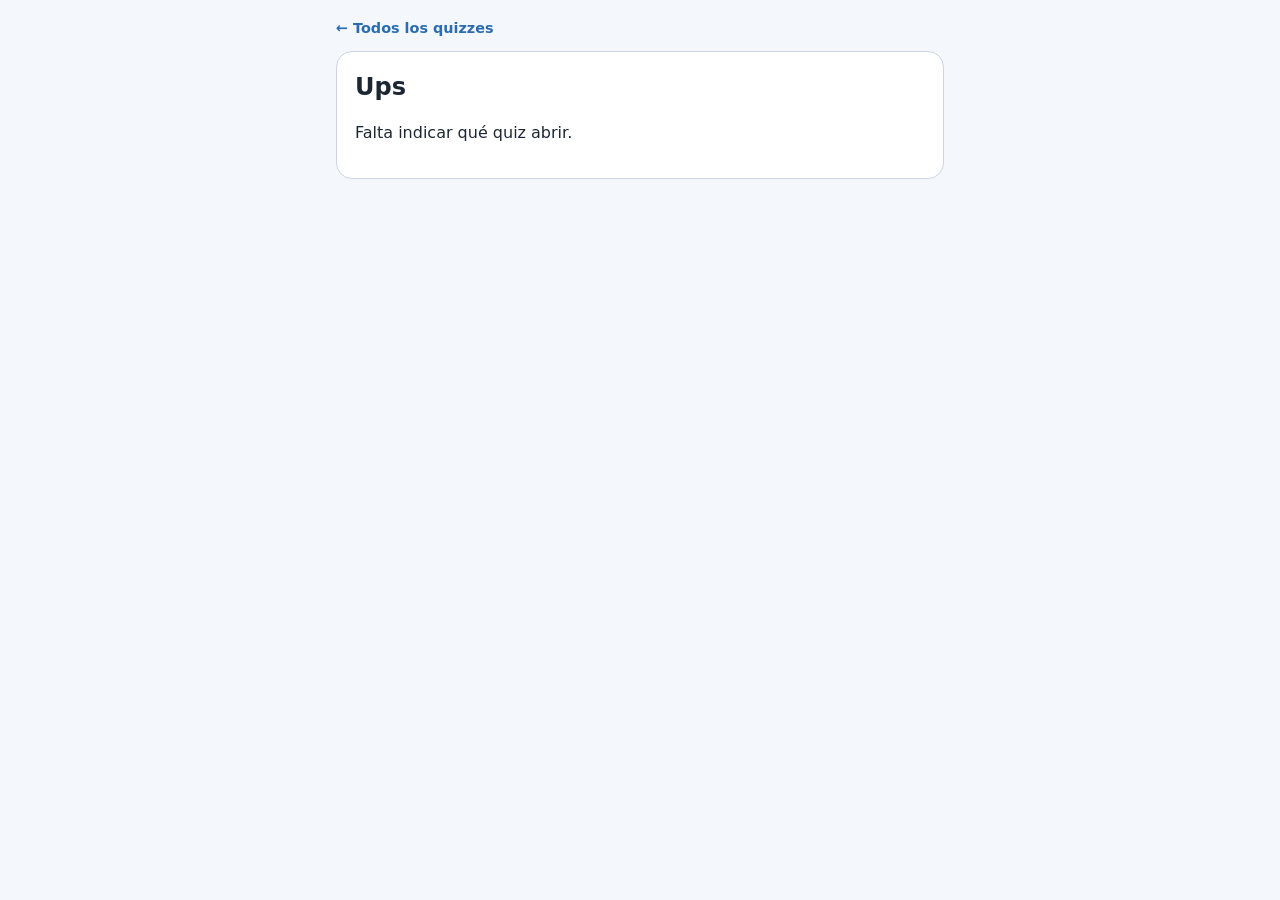
==== quiz.html @ d6e2f88b "Optimizar quiz para repaso: atajos de teclado, progreso guardado y accesibilidad Agrega atajos de te" ====
<!DOCTYPE html>
<html lang="es-AR">
<head>
<meta charset="utf-8">
<meta name="viewport" content="width=device-width, initial-scale=1, viewport-fit=cover">
<meta name="theme-color" content="#f4f7fb" media="(prefers-color-scheme: light)">
<meta name="theme-color" content="#10161d" media="(prefers-color-scheme: dark)">
<link rel="icon" type="image/svg+xml" href="favicon.svg">
<link rel="stylesheet" href="style.css?v=2">
<title>Quiz</title>
</head>
<body>
<div id="app"></div>
<script src="quiz.js?v=2"></script>
</body>
</html>
---- style.css ----
:root{
  box-sizing:border-box;
  padding-top:env(safe-area-inset-top,0px);
  padding-bottom:env(safe-area-inset-bottom,0px);
  --bg:#f4f7fb;--card:#ffffff;--text:#1d2733;--muted:#5d6b7a;--accent:#2b6cb0;--accent-soft:#e3eefb;
  --ok:#1a7f45;--ok-soft:#e0f4e8;--bad:#b83227;--bad-soft:#fbe5e2;--grid:#d9e0ea;--border:#cbd5e1;
  --blue:#1e6fd9;--green:#1f9d55;--hl:#e08a00;
}
@media (prefers-color-scheme: dark){
  :root:not([data-theme="light"]){
    --bg:#10161d;--card:#1a232d;--text:#e8edf3;--muted:#9aa8b8;--accent:#6aa9ee;--accent-soft:#1e3350;
    --ok:#5fd18c;--ok-soft:#173a29;--bad:#ff8a7d;--bad-soft:#40201d;--grid:#2e3b4a;--border:#3a4756;
    --blue:#5aa2ff;--green:#4fd389;--hl:#ffb347;
  }
}
:root[data-theme="dark"]{
  --bg:#10161d;--card:#1a232d;--text:#e8edf3;--muted:#9aa8b8;--accent:#6aa9ee;--accent-soft:#1e3350;
  --ok:#5fd18c;--ok-soft:#173a29;--bad:#ff8a7d;--bad-soft:#40201d;--grid:#2e3b4a;--border:#3a4756;
  --blue:#5aa2ff;--green:#4fd389;--hl:#ffb347;
}
html{scroll-padding-top:env(safe-area-inset-top,0px)}
*{box-sizing:border-box}
body{margin:0;background:var(--bg);color:var(--text);font-family:system-ui,-apple-system,"Segoe UI",Roboto,"Helvetica Neue",Arial,sans-serif;line-height:1.45;-webkit-text-size-adjust:100%}
#app{max-width:640px;margin:0 auto;padding:18px 16px 40px}
h1{font-size:1.5rem;margin:0 0 6px}
.card{background:var(--card);border:1px solid var(--border);border-radius:16px;padding:18px}
.prog{height:8px;background:var(--grid);border-radius:99px;overflow:hidden;margin-bottom:10px}
.prog>div{height:100%;background:var(--accent);border-radius:99px;transition:width .3s}
.meta{display:flex;justify-content:space-between;align-items:center;gap:8px;font-size:.85rem;color:var(--muted);margin-bottom:10px}
.chip{background:var(--accent-soft);color:var(--accent);padding:3px 10px;border-radius:99px;font-weight:600;font-size:.78rem}
.q{font-size:1.12rem;font-weight:600;margin:0 0 12px}
.gr{width:100%;height:auto;display:block;max-width:420px;margin:4px auto 12px;background:var(--card)}
.gr .gl{stroke:var(--grid);stroke-width:1}
.gr .ax{stroke:var(--text);stroke-width:1.6}
.gr .ln{stroke:var(--accent);stroke-width:2.6;fill:none;stroke-linejoin:round;stroke-linecap:round}
.gr .tk{fill:var(--muted);font-size:10.5px}
.gr .tt{fill:var(--text);font-size:11.5px;font-weight:600}
.gr .dt{fill:var(--accent)}
.gr .op{fill:var(--card);stroke:var(--accent);stroke-width:2.4}
.gr .ring{fill:none;stroke:var(--hl);stroke-width:2.6}
.gr .gd{stroke:var(--hl);stroke-width:1.6;stroke-dasharray:4 4}
.gr .bd{stroke:var(--blue);stroke-width:7;stroke-linecap:butt;opacity:.85}
.gr .bi{stroke:var(--green);stroke-width:7;stroke-linecap:butt;opacity:.85}
.lg{font-size:.82rem;color:var(--muted);text-align:center;margin:-4px 0 10px}
.sw{display:inline-block;width:18px;height:7px;border-radius:2px;vertical-align:middle;margin:0 4px 0 8px}
.opt{display:flex;gap:12px;align-items:flex-start;width:100%;min-height:52px;text-align:left;font:inherit;color:inherit;background:var(--card);border:2px solid var(--border);border-radius:12px;padding:12px 14px;margin:0 0 10px;cursor:pointer}
.opt:hover{border-color:var(--accent)}
.opt .let{flex:0 0 auto;width:26px;height:26px;border-radius:50%;background:var(--accent-soft);color:var(--accent);font-weight:700;display:flex;align-items:center;justify-content:center;font-size:.85rem}
.opt.ok{border-color:var(--ok);background:var(--ok-soft)}
.opt.bad{border-color:var(--bad);background:var(--bad-soft)}
.opt.dim{opacity:.55}
.opt[disabled]{cursor:default}
.opt:focus-visible,.btn:focus-visible{outline:3px solid var(--accent);outline-offset:2px}
#card:focus{outline:none}
@media (prefers-reduced-motion: no-preference){
  .opt.ok{animation:pop .3s ease}
  .opt.bad{animation:shake .3s ease}
  .score{animation:pop .4s ease}
}
@keyframes pop{0%{transform:scale(1)}50%{transform:scale(1.05)}100%{transform:scale(1)}}
@keyframes shake{0%,100%{transform:translateX(0)}25%{transform:translateX(-4px)}75%{transform:translateX(4px)}}
.fb{border-radius:12px;padding:12px 14px;margin:4px 0 12px;font-size:.96rem}
.fb.good{background:var(--ok-soft);border:1px solid var(--ok)}
.fb.wrong{background:var(--bad-soft);border:1px solid var(--bad)}
.btn{font:inherit;font-weight:700;color:#fff;background:var(--accent);border:0;border-radius:12px;padding:13px 20px;min-height:48px;cursor:pointer;width:100%}
:root[data-theme="dark"] .btn{color:#0b1520}
@media (prefers-color-scheme: dark){:root:not([data-theme="light"]) .btn{color:#0b1520}}
.btn.sec{background:transparent;color:var(--accent);border:2px solid var(--accent);margin-top:10px}
.score{font-size:2.6rem;font-weight:800;color:var(--accent);margin:4px 0}
.better{font-size:.92rem;color:var(--ok);font-weight:600;margin:2px 0 8px}
.row{display:flex;align-items:center;gap:10px;margin:10px 0}
.row .nm{flex:1 1 auto;font-size:.92rem}
.row .bar{flex:0 0 38%;height:10px;background:var(--grid);border-radius:99px;overflow:hidden}
.row .bar>div{height:100%;background:var(--ok)}
.row .n{flex:0 0 auto;font-weight:700;font-size:.9rem;min-width:36px;text-align:right}
.tip{font-size:.9rem;color:var(--muted);margin:2px 0 8px}
ul.ideas{padding-left:20px;margin:8px 0 14px}
a{color:var(--accent)}
.top{display:flex;justify-content:space-between;align-items:center;margin-bottom:12px;font-size:.9rem}
.top a{text-decoration:none;font-weight:600}
.item{display:block;text-decoration:none;color:inherit;background:var(--card);border:1px solid var(--border);border-radius:14px;padding:14px 16px;margin:0 0 12px}
.item:hover{border-color:var(--accent)}
.item .ti{font-weight:700;font-size:1.05rem}
.item .ti .chip{margin-left:6px;vertical-align:middle}
.item .fe{font-size:.8rem;color:var(--muted)}
.item .de{font-size:.92rem;color:var(--muted);margin-top:2px}
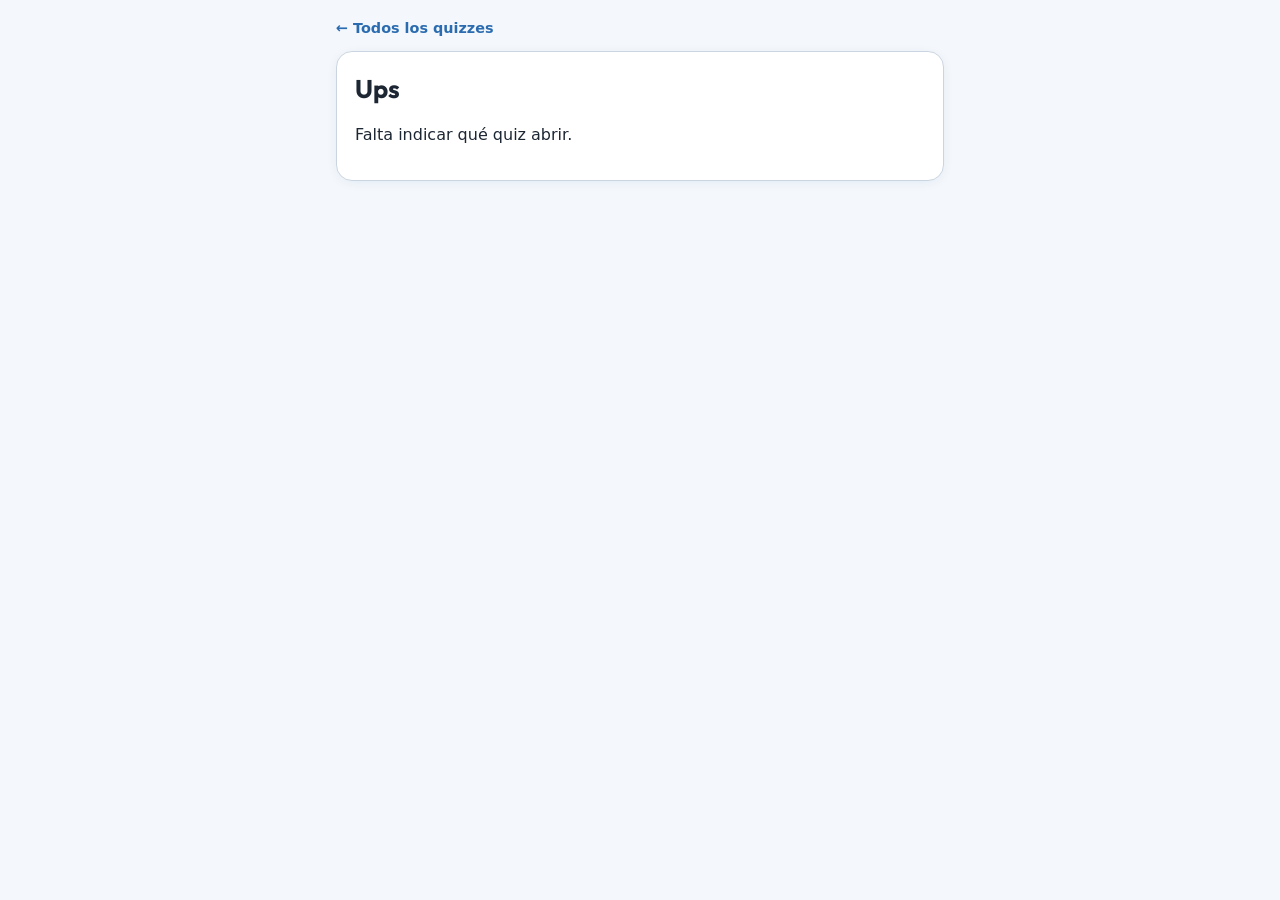
==== commit 7278ebb0: "Rediseñar la interfaz: tipografía, color por tema y anillo de puntaje Suma la fuente Outfit para tít" ====
--- a/quiz.html
+++ b/quiz.html
@@ -6,11 +6,14 @@
 <meta name="theme-color" content="#f4f7fb" media="(prefers-color-scheme: light)">
 <meta name="theme-color" content="#10161d" media="(prefers-color-scheme: dark)">
 <link rel="icon" type="image/svg+xml" href="favicon.svg">
-<link rel="stylesheet" href="style.css?v=2">
+<link rel="preconnect" href="https://fonts.googleapis.com">
+<link rel="preconnect" href="https://fonts.gstatic.com" crossorigin>
+<link href="https://fonts.googleapis.com/css2?family=Outfit:wght@500;700;800&display=swap" rel="stylesheet">
+<link rel="stylesheet" href="style.css?v=3">
 <title>Quiz</title>
 </head>
 <body>
 <div id="app"></div>
-<script src="quiz.js?v=2"></script>
+<script src="quiz.js?v=3"></script>
 </body>
 </html>
--- a/style.css
+++ b/style.css
@@ -2,32 +2,45 @@
   box-sizing:border-box;
   padding-top:env(safe-area-inset-top,0px);
   padding-bottom:env(safe-area-inset-bottom,0px);
-  --bg:#f4f7fb;--card:#ffffff;--text:#1d2733;--muted:#5d6b7a;--accent:#2b6cb0;--accent-soft:#e3eefb;
+  --font-display:"Outfit",system-ui,sans-serif;
+  --bg:#f4f7fb;--card:#ffffff;--text:#1d2733;--muted:#5d6b7a;--accent:#2b6cb0;--accent-soft:#e3eefb;--accent2:#7c3aed;
   --ok:#1a7f45;--ok-soft:#e0f4e8;--bad:#b83227;--bad-soft:#fbe5e2;--grid:#d9e0ea;--border:#cbd5e1;
-  --blue:#1e6fd9;--green:#1f9d55;--hl:#e08a00;
+  --blue:#1e6fd9;--green:#1f9d55;--hl:#e08a00;--shadow:rgba(43,108,176,.22);
+  --tag1:#7c3aed;--tag1-soft:#ede9fe;--tag2:#0d9488;--tag2-soft:#ccfbf1;--tag3:#b45309;--tag3-soft:#fef3c7;--tag4:#db2777;--tag4-soft:#fce7f3;
 }
 @media (prefers-color-scheme: dark){
   :root:not([data-theme="light"]){
-    --bg:#10161d;--card:#1a232d;--text:#e8edf3;--muted:#9aa8b8;--accent:#6aa9ee;--accent-soft:#1e3350;
+    --bg:#10161d;--card:#1a232d;--text:#e8edf3;--muted:#9aa8b8;--accent:#6aa9ee;--accent-soft:#1e3350;--accent2:#a78bfa;
     --ok:#5fd18c;--ok-soft:#173a29;--bad:#ff8a7d;--bad-soft:#40201d;--grid:#2e3b4a;--border:#3a4756;
-    --blue:#5aa2ff;--green:#4fd389;--hl:#ffb347;
+    --blue:#5aa2ff;--green:#4fd389;--hl:#ffb347;--shadow:rgba(0,0,0,.45);
+    --tag1:#a78bfa;--tag1-soft:#2e2350;--tag2:#2dd4bf;--tag2-soft:#0f3b37;--tag3:#fbbf24;--tag3-soft:#453210;--tag4:#f472b6;--tag4-soft:#4a1530;
   }
 }
 :root[data-theme="dark"]{
-  --bg:#10161d;--card:#1a232d;--text:#e8edf3;--muted:#9aa8b8;--accent:#6aa9ee;--accent-soft:#1e3350;
+  --bg:#10161d;--card:#1a232d;--text:#e8edf3;--muted:#9aa8b8;--accent:#6aa9ee;--accent-soft:#1e3350;--accent2:#a78bfa;
   --ok:#5fd18c;--ok-soft:#173a29;--bad:#ff8a7d;--bad-soft:#40201d;--grid:#2e3b4a;--border:#3a4756;
-  --blue:#5aa2ff;--green:#4fd389;--hl:#ffb347;
+  --blue:#5aa2ff;--green:#4fd389;--hl:#ffb347;--shadow:rgba(0,0,0,.45);
+  --tag1:#a78bfa;--tag1-soft:#2e2350;--tag2:#2dd4bf;--tag2-soft:#0f3b37;--tag3:#fbbf24;--tag3-soft:#453210;--tag4:#f472b6;--tag4-soft:#4a1530;
 }
 html{scroll-padding-top:env(safe-area-inset-top,0px)}
 *{box-sizing:border-box}
 body{margin:0;background:var(--bg);color:var(--text);font-family:system-ui,-apple-system,"Segoe UI",Roboto,"Helvetica Neue",Arial,sans-serif;line-height:1.45;-webkit-text-size-adjust:100%}
 #app{max-width:640px;margin:0 auto;padding:18px 16px 40px}
-h1{font-size:1.5rem;margin:0 0 6px}
-.card{background:var(--card);border:1px solid var(--border);border-radius:16px;padding:18px}
+h1{font-family:var(--font-display);font-size:1.6rem;font-weight:700;margin:0 0 6px}
+.card{background:var(--card);border:1px solid var(--border);border-radius:16px;padding:18px;box-shadow:0 2px 14px -6px var(--shadow)}
 .prog{height:8px;background:var(--grid);border-radius:99px;overflow:hidden;margin-bottom:10px}
-.prog>div{height:100%;background:var(--accent);border-radius:99px;transition:width .3s}
+.prog>div{height:100%;background:linear-gradient(90deg,var(--accent),var(--accent2));border-radius:99px;transition:width .3s}
 .meta{display:flex;justify-content:space-between;align-items:center;gap:8px;font-size:.85rem;color:var(--muted);margin-bottom:10px}
-.chip{background:var(--accent-soft);color:var(--accent);padding:3px 10px;border-radius:99px;font-weight:600;font-size:.78rem}
+.chip{font-family:var(--font-display);background:var(--accent-soft);color:var(--accent);padding:3px 10px;border-radius:99px;font-weight:600;font-size:.78rem}
+.chip.t1{background:var(--tag1-soft);color:var(--tag1)}
+.chip.t2{background:var(--tag2-soft);color:var(--tag2)}
+.chip.t3{background:var(--tag3-soft);color:var(--tag3)}
+.chip.t4{background:var(--tag4-soft);color:var(--tag4)}
+.dot{width:10px;height:10px;border-radius:50%;flex:0 0 auto;background:var(--accent)}
+.dot.t1{background:var(--tag1)}
+.dot.t2{background:var(--tag2)}
+.dot.t3{background:var(--tag3)}
+.dot.t4{background:var(--tag4)}
 .q{font-size:1.12rem;font-weight:600;margin:0 0 12px}
 .gr{width:100%;height:auto;display:block;max-width:420px;margin:4px auto 12px;background:var(--card)}
 .gr .gl{stroke:var(--grid);stroke-width:1}
@@ -59,17 +72,26 @@
 }
 @keyframes pop{0%{transform:scale(1)}50%{transform:scale(1.05)}100%{transform:scale(1)}}
 @keyframes shake{0%,100%{transform:translateX(0)}25%{transform:translateX(-4px)}75%{transform:translateX(4px)}}
-.fb{border-radius:12px;padding:12px 14px;margin:4px 0 12px;font-size:.96rem}
+.fb{display:flex;gap:10px;align-items:flex-start;border-radius:12px;padding:12px 14px;margin:4px 0 12px;font-size:.96rem}
 .fb.good{background:var(--ok-soft);border:1px solid var(--ok)}
 .fb.wrong{background:var(--bad-soft);border:1px solid var(--bad)}
-.btn{font:inherit;font-weight:700;color:#fff;background:var(--accent);border:0;border-radius:12px;padding:13px 20px;min-height:48px;cursor:pointer;width:100%}
+.fi{flex:0 0 auto;width:22px;height:22px;margin-top:2px}
+.fi.good{fill:var(--ok)}
+.fi.wrong{fill:var(--bad)}
+.btn{font:inherit;font-family:var(--font-display);font-weight:700;color:#fff;background:linear-gradient(135deg,var(--accent),var(--accent2));border:0;border-radius:12px;padding:13px 20px;min-height:48px;cursor:pointer;width:100%;box-shadow:0 6px 16px -6px var(--shadow);transition:transform .15s ease}
+.btn:active{transform:scale(.97)}
 :root[data-theme="dark"] .btn{color:#0b1520}
 @media (prefers-color-scheme: dark){:root:not([data-theme="light"]) .btn{color:#0b1520}}
-.btn.sec{background:transparent;color:var(--accent);border:2px solid var(--accent);margin-top:10px}
-.score{font-size:2.6rem;font-weight:800;color:var(--accent);margin:4px 0}
+.btn.sec{background:transparent;color:var(--accent);border:2px solid var(--accent);margin-top:10px;box-shadow:none}
+.ring-sc{width:150px;height:150px;display:block;margin:4px auto}
+.ring-bg{fill:none;stroke:var(--grid);stroke-width:12}
+.ring-fg{fill:none;stroke:var(--accent);stroke-width:12;stroke-linecap:round;transform-origin:65px 65px;transform:rotate(-90deg)}
+@media (prefers-reduced-motion: no-preference){.ring-fg{transition:stroke-dashoffset .7s ease}}
+.ring-n{fill:var(--text);font-family:var(--font-display);font-size:26px;font-weight:800}
+.ring-l{fill:var(--muted);font-size:11px}
 .better{font-size:.92rem;color:var(--ok);font-weight:600;margin:2px 0 8px}
 .row{display:flex;align-items:center;gap:10px;margin:10px 0}
-.row .nm{flex:1 1 auto;font-size:.92rem}
+.row .nm{flex:1 1 auto;font-size:.92rem;display:flex;align-items:center;gap:8px}
 .row .bar{flex:0 0 38%;height:10px;background:var(--grid);border-radius:99px;overflow:hidden}
 .row .bar>div{height:100%;background:var(--ok)}
 .row .n{flex:0 0 auto;font-weight:700;font-size:.9rem;min-width:36px;text-align:right}
@@ -78,9 +100,9 @@
 a{color:var(--accent)}
 .top{display:flex;justify-content:space-between;align-items:center;margin-bottom:12px;font-size:.9rem}
 .top a{text-decoration:none;font-weight:600}
-.item{display:block;text-decoration:none;color:inherit;background:var(--card);border:1px solid var(--border);border-radius:14px;padding:14px 16px;margin:0 0 12px}
-.item:hover{border-color:var(--accent)}
-.item .ti{font-weight:700;font-size:1.05rem}
+.item{display:block;text-decoration:none;color:inherit;background:var(--card);border:1px solid var(--border);border-radius:14px;padding:14px 16px;margin:0 0 12px;box-shadow:0 2px 14px -6px var(--shadow);transition:transform .15s ease}
+.item:hover{border-color:var(--accent);transform:translateY(-2px)}
+.item .ti{font-family:var(--font-display);font-weight:700;font-size:1.08rem}
 .item .ti .chip{margin-left:6px;vertical-align:middle}
 .item .fe{font-size:.8rem;color:var(--muted)}
 .item .de{font-size:.92rem;color:var(--muted);margin-top:2px}
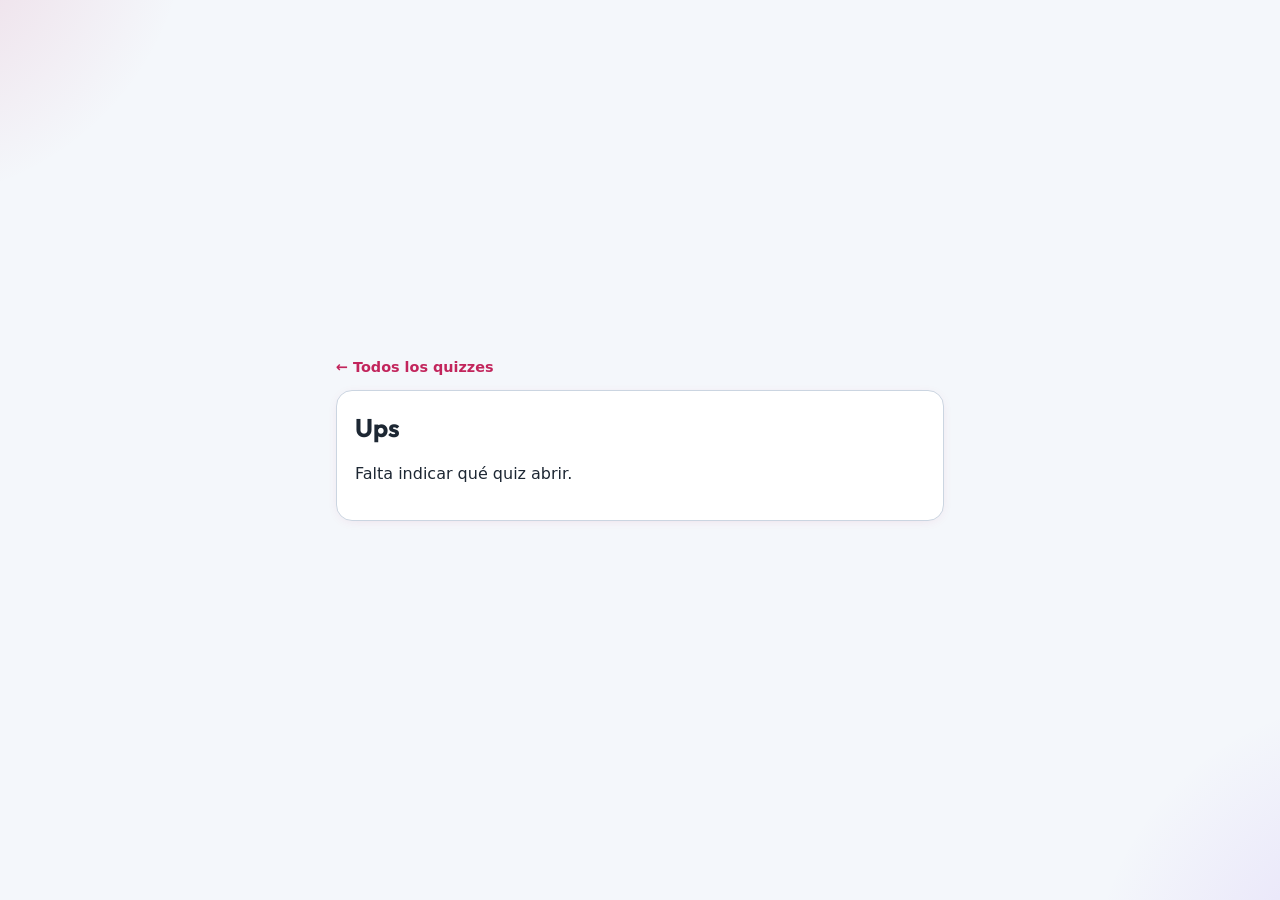
==== commit 0621b790: "Paleta más vibrante, letras de opciones a color, confetti y centrado vertical Reemplaza el celeste c" ====
--- a/quiz.html
+++ b/quiz.html
@@ -9,11 +9,11 @@
 <link rel="preconnect" href="https://fonts.googleapis.com">
 <link rel="preconnect" href="https://fonts.gstatic.com" crossorigin>
 <link href="https://fonts.googleapis.com/css2?family=Outfit:wght@500;700;800&display=swap" rel="stylesheet">
-<link rel="stylesheet" href="style.css?v=3">
+<link rel="stylesheet" href="style.css?v=4">
 <title>Quiz</title>
 </head>
 <body>
 <div id="app"></div>
-<script src="quiz.js?v=3"></script>
+<script src="quiz.js?v=4"></script>
 </body>
 </html>
--- a/style.css
+++ b/style.css
@@ -3,29 +3,38 @@
   padding-top:env(safe-area-inset-top,0px);
   padding-bottom:env(safe-area-inset-bottom,0px);
   --font-display:"Outfit",system-ui,sans-serif;
-  --bg:#f4f7fb;--card:#ffffff;--text:#1d2733;--muted:#5d6b7a;--accent:#2b6cb0;--accent-soft:#e3eefb;--accent2:#7c3aed;
+  --bg:#f4f7fb;--card:#ffffff;--text:#1d2733;--muted:#5d6b7a;--accent:#c2255c;--accent-soft:#fde3ef;--accent2:#7c3aed;
   --ok:#1a7f45;--ok-soft:#e0f4e8;--bad:#b83227;--bad-soft:#fbe5e2;--grid:#d9e0ea;--border:#cbd5e1;
-  --blue:#1e6fd9;--green:#1f9d55;--hl:#e08a00;--shadow:rgba(43,108,176,.22);
-  --tag1:#7c3aed;--tag1-soft:#ede9fe;--tag2:#0d9488;--tag2-soft:#ccfbf1;--tag3:#b45309;--tag3-soft:#fef3c7;--tag4:#db2777;--tag4-soft:#fce7f3;
+  --blue:#1e6fd9;--green:#1f9d55;--hl:#e08a00;--shadow:rgba(194,37,92,.2);
+  --blob1:rgba(194,37,92,.16);--blob2:rgba(124,58,237,.14);
+  --tag1:#7c3aed;--tag1-soft:#ede9fe;--tag2:#0d9488;--tag2-soft:#ccfbf1;--tag3:#c2410c;--tag3-soft:#ffedd5;--tag4:#2b6cb0;--tag4-soft:#e3eefb;
 }
 @media (prefers-color-scheme: dark){
   :root:not([data-theme="light"]){
-    --bg:#10161d;--card:#1a232d;--text:#e8edf3;--muted:#9aa8b8;--accent:#6aa9ee;--accent-soft:#1e3350;--accent2:#a78bfa;
+    --bg:#10161d;--card:#1a232d;--text:#e8edf3;--muted:#9aa8b8;--accent:#ff8fc7;--accent-soft:#3a1f30;--accent2:#a78bfa;
     --ok:#5fd18c;--ok-soft:#173a29;--bad:#ff8a7d;--bad-soft:#40201d;--grid:#2e3b4a;--border:#3a4756;
     --blue:#5aa2ff;--green:#4fd389;--hl:#ffb347;--shadow:rgba(0,0,0,.45);
-    --tag1:#a78bfa;--tag1-soft:#2e2350;--tag2:#2dd4bf;--tag2-soft:#0f3b37;--tag3:#fbbf24;--tag3-soft:#453210;--tag4:#f472b6;--tag4-soft:#4a1530;
+    --blob1:rgba(255,143,199,.16);--blob2:rgba(167,139,250,.16);
+    --tag1:#a78bfa;--tag1-soft:#2e2350;--tag2:#2dd4bf;--tag2-soft:#0f3b37;--tag3:#fb923c;--tag3-soft:#452710;--tag4:#6aa9ee;--tag4-soft:#1e3350;
   }
 }
 :root[data-theme="dark"]{
-  --bg:#10161d;--card:#1a232d;--text:#e8edf3;--muted:#9aa8b8;--accent:#6aa9ee;--accent-soft:#1e3350;--accent2:#a78bfa;
+  --bg:#10161d;--card:#1a232d;--text:#e8edf3;--muted:#9aa8b8;--accent:#ff8fc7;--accent-soft:#3a1f30;--accent2:#a78bfa;
   --ok:#5fd18c;--ok-soft:#173a29;--bad:#ff8a7d;--bad-soft:#40201d;--grid:#2e3b4a;--border:#3a4756;
   --blue:#5aa2ff;--green:#4fd389;--hl:#ffb347;--shadow:rgba(0,0,0,.45);
-  --tag1:#a78bfa;--tag1-soft:#2e2350;--tag2:#2dd4bf;--tag2-soft:#0f3b37;--tag3:#fbbf24;--tag3-soft:#453210;--tag4:#f472b6;--tag4-soft:#4a1530;
+  --blob1:rgba(255,143,199,.16);--blob2:rgba(167,139,250,.16);
+  --tag1:#a78bfa;--tag1-soft:#2e2350;--tag2:#2dd4bf;--tag2-soft:#0f3b37;--tag3:#fb923c;--tag3-soft:#452710;--tag4:#6aa9ee;--tag4-soft:#1e3350;
 }
 html{scroll-padding-top:env(safe-area-inset-top,0px)}
 *{box-sizing:border-box}
-body{margin:0;background:var(--bg);color:var(--text);font-family:system-ui,-apple-system,"Segoe UI",Roboto,"Helvetica Neue",Arial,sans-serif;line-height:1.45;-webkit-text-size-adjust:100%}
-#app{max-width:640px;margin:0 auto;padding:18px 16px 40px}
+body{
+  margin:0;color:var(--text);font-family:system-ui,-apple-system,"Segoe UI",Roboto,"Helvetica Neue",Arial,sans-serif;line-height:1.45;-webkit-text-size-adjust:100%;
+  background:radial-gradient(420px circle at -8% -10%,var(--blob1),transparent 70%),radial-gradient(420px circle at 108% 110%,var(--blob2),transparent 70%),var(--bg);
+  background-attachment:fixed;
+  min-height:100vh;min-height:100dvh;display:flex;flex-direction:column;
+  justify-content:center;justify-content:safe center;
+}
+#app{width:100%;max-width:640px;margin:0 auto;padding:18px 16px 40px}
 h1{font-family:var(--font-display);font-size:1.6rem;font-weight:700;margin:0 0 6px}
 .card{background:var(--card);border:1px solid var(--border);border-radius:16px;padding:18px;box-shadow:0 2px 14px -6px var(--shadow)}
 .prog{height:8px;background:var(--grid);border-radius:99px;overflow:hidden;margin-bottom:10px}
@@ -59,6 +68,9 @@
 .opt{display:flex;gap:12px;align-items:flex-start;width:100%;min-height:52px;text-align:left;font:inherit;color:inherit;background:var(--card);border:2px solid var(--border);border-radius:12px;padding:12px 14px;margin:0 0 10px;cursor:pointer}
 .opt:hover{border-color:var(--accent)}
 .opt .let{flex:0 0 auto;width:26px;height:26px;border-radius:50%;background:var(--accent-soft);color:var(--accent);font-weight:700;display:flex;align-items:center;justify-content:center;font-size:.85rem}
+.opt .let.t1{background:var(--tag1-soft);color:var(--tag1)}
+.opt .let.t2{background:var(--tag2-soft);color:var(--tag2)}
+.opt .let.t3{background:var(--tag3-soft);color:var(--tag3)}
 .opt.ok{border-color:var(--ok);background:var(--ok-soft)}
 .opt.bad{border-color:var(--bad);background:var(--bad-soft)}
 .opt.dim{opacity:.55}
@@ -68,10 +80,14 @@
 @media (prefers-reduced-motion: no-preference){
   .opt.ok{animation:pop .3s ease}
   .opt.bad{animation:shake .3s ease}
-  .score{animation:pop .4s ease}
+  .ring-n{animation:pop .4s ease}
 }
 @keyframes pop{0%{transform:scale(1)}50%{transform:scale(1.05)}100%{transform:scale(1)}}
 @keyframes shake{0%,100%{transform:translateX(0)}25%{transform:translateX(-4px)}75%{transform:translateX(4px)}}
+.confetti{position:fixed;inset:0;pointer-events:none;overflow:hidden;z-index:50}
+.confetti span{position:absolute;top:-24px;width:8px;height:14px;border-radius:2px;opacity:.9;animation:fall linear forwards}
+@keyframes fall{to{transform:translateY(112vh) rotate(360deg);opacity:.15}}
+@media (prefers-reduced-motion: reduce){.confetti{display:none}}
 .fb{display:flex;gap:10px;align-items:flex-start;border-radius:12px;padding:12px 14px;margin:4px 0 12px;font-size:.96rem}
 .fb.good{background:var(--ok-soft);border:1px solid var(--ok)}
 .fb.wrong{background:var(--bad-soft);border:1px solid var(--bad)}
@@ -85,9 +101,9 @@
 .btn.sec{background:transparent;color:var(--accent);border:2px solid var(--accent);margin-top:10px;box-shadow:none}
 .ring-sc{width:150px;height:150px;display:block;margin:4px auto}
 .ring-bg{fill:none;stroke:var(--grid);stroke-width:12}
-.ring-fg{fill:none;stroke:var(--accent);stroke-width:12;stroke-linecap:round;transform-origin:65px 65px;transform:rotate(-90deg)}
+.ring-fg{fill:none;stroke:url(#ringGrad);stroke-width:12;stroke-linecap:round;transform-origin:65px 65px;transform:rotate(-90deg)}
 @media (prefers-reduced-motion: no-preference){.ring-fg{transition:stroke-dashoffset .7s ease}}
-.ring-n{fill:var(--text);font-family:var(--font-display);font-size:26px;font-weight:800}
+.ring-n{fill:var(--text);font-family:var(--font-display);font-size:26px;font-weight:800;transform-box:fill-box;transform-origin:center}
 .ring-l{fill:var(--muted);font-size:11px}
 .better{font-size:.92rem;color:var(--ok);font-weight:600;margin:2px 0 8px}
 .row{display:flex;align-items:center;gap:10px;margin:10px 0}
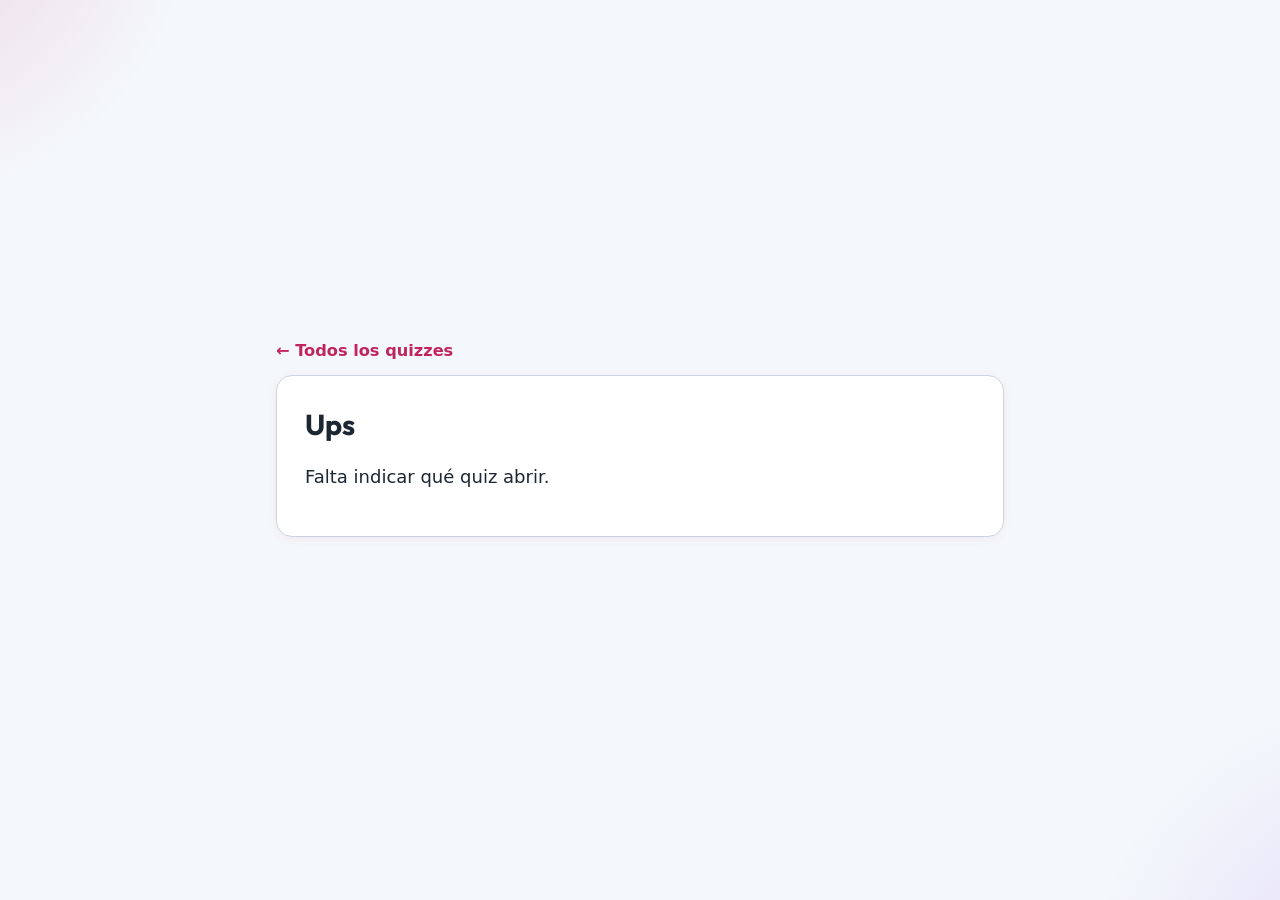
==== commit 19c33781: "Escalar la interfaz en pantallas de escritorio En desktop la tarjeta quedaba con el mismo tamaño pen" ====
--- a/quiz.html
+++ b/quiz.html
@@ -9,11 +9,11 @@
 <link rel="preconnect" href="https://fonts.googleapis.com">
 <link rel="preconnect" href="https://fonts.gstatic.com" crossorigin>
 <link href="https://fonts.googleapis.com/css2?family=Outfit:wght@500;700;800&display=swap" rel="stylesheet">
-<link rel="stylesheet" href="style.css?v=4">
+<link rel="stylesheet" href="style.css?v=5">
 <title>Quiz</title>
 </head>
 <body>
 <div id="app"></div>
-<script src="quiz.js?v=4"></script>
+<script src="quiz.js?v=5"></script>
 </body>
 </html>
--- a/style.css
+++ b/style.css
@@ -123,3 +123,15 @@
 .item .fe{font-size:.8rem;color:var(--muted)}
 .item .de{font-size:.92rem;color:var(--muted);margin-top:2px}
 
+@media (min-width:860px){
+  html{font-size:18px}
+  #app{max-width:760px;padding:32px 16px 56px}
+  .card{padding:28px}
+  .btn{padding:16px 22px}
+  .opt{padding:16px 18px;min-height:60px}
+  .opt .let{width:32px;height:32px;font-size:1rem}
+  .gr{max-width:520px}
+  .ring-sc{width:190px;height:190px}
+  .item{padding:18px 20px}
+}
+
